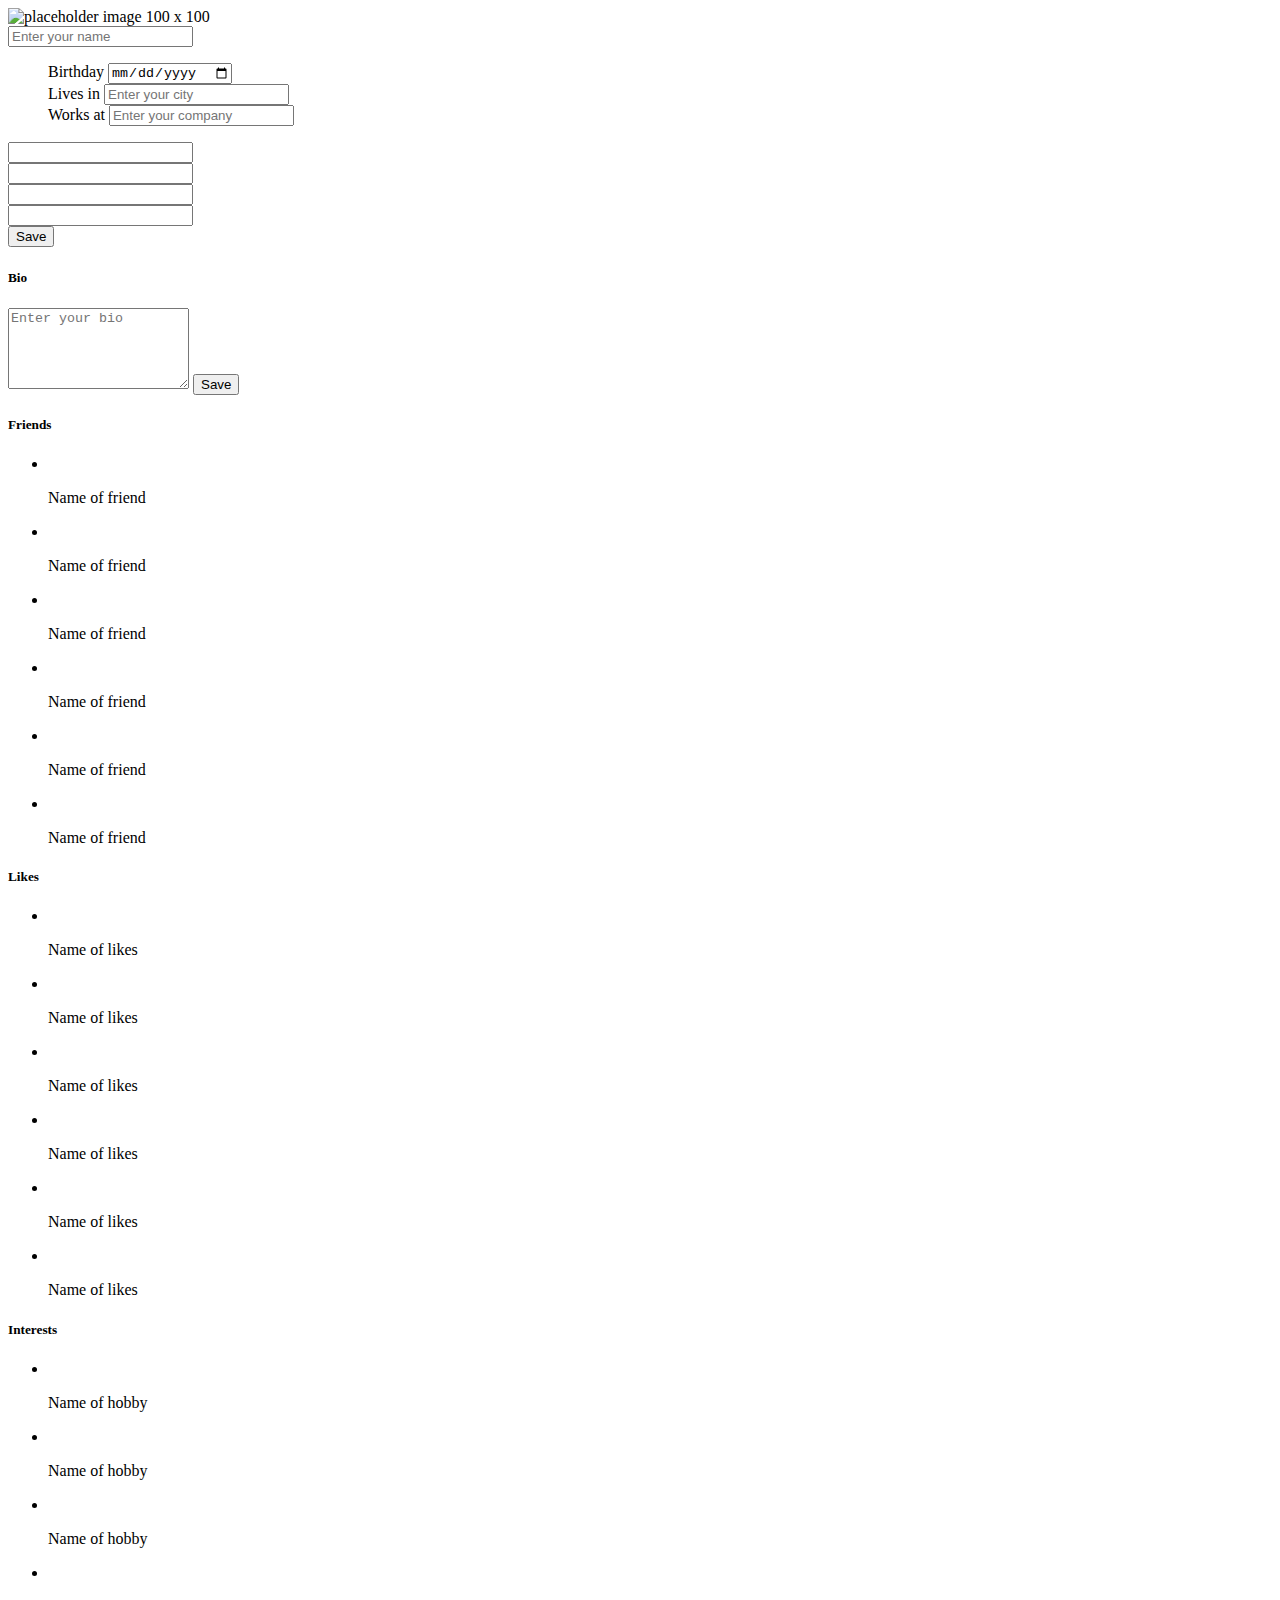
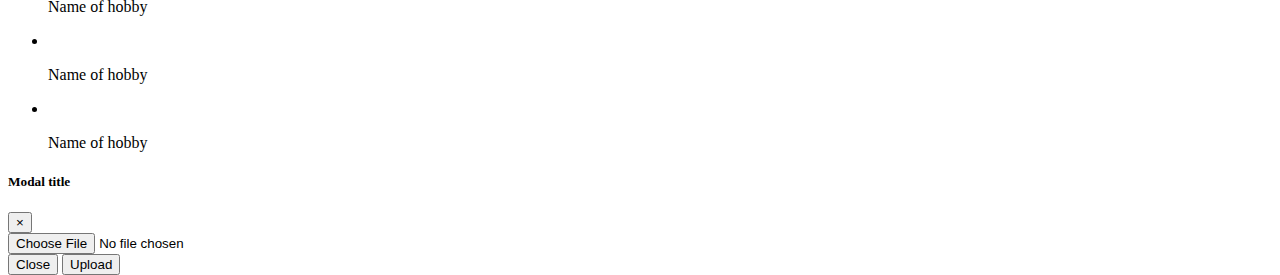
==== edit.html @ 08886325 "created page to take input" ====
<!DOCTYPE html>
<html lang="en">
<head>
    <meta charset="UTF-8">
    <meta name="viewport" content="width=device-width, initial-scale=1.0">
    <meta http-equiv="X-UA-Compatible" content="ie=edge">
    <link rel="stylesheet" href="https://stackpath.bootstrapcdn.com/bootstrap/4.1.3/css/bootstrap.min.css" integrity="sha384-MCw98/SFnGE8fJT3GXwEOngsV7Zt27NXFoaoApmYm81iuXoPkFOJwJ8ERdknLPMO" crossorigin="anonymous">
    <link rel="stylesheet" href="./styles.css">
    <link rel="stylesheet" href="https://use.fontawesome.com/releases/v5.2.0/css/all.css" integrity="sha384-hWVjflwFxL6sNzntih27bfxkr27PmbbK/iSvJ+a4+0owXq79v+lsFkW54bOGbiDQ" crossorigin="anonymous">
    <title>Edit Details</title>
</head>
<body>
    <div class="back-colored container-fluid pt-5 pb-5">
        <div class="row mx-0 mx-md-3">
            <div class="col-md-3 mb-4 mb-md-0 px-0 px-lg-3">
                <div class="row mx-0 mx-xl-2">
                    <div class="card col-12 pt-2 mt-3 shadow">
                        <div class="text-center">
                            <img src="http://via.placeholder.com/100x100" alt="placeholder image 100 x 100" class="img-100 mt-2 justify-content-center border border-danger rounded-circle">
                            <i data-toggle="modal" data-target="#dp-upload-modal" class="edit-icon fas fa-edit position-absolute text-muted small mt-2"></i>
                        </div>
                        <form action="">
                            <div class="card-body">
                                <!-- <h3 class="card-title text-center mb-0">Generic Person</h3> -->
                                <input type="text" class="form-control" id="name-self" name="name-self" placeholder="Enter your name" value="">
                            </div>
                            <ul class="list-group list-group-flush">
                                <div class="row px-2 py-2">
                                    <label for="dob-self" class="col-3 col-md-5 col-xl-4 small font-weight-bold text-capitalize text-right text-md-left">Birthday</label>
                                    <input type="date" min="1940-01-01" class="col-7 form-control form-control-sm" id="dob-self" name="dob-self" placeholder="Enter your DOB" value=""></input>
                                </div>
                                <div class="row px-2 py-2">
                                    <label for="city-self" class="col-3 col-md-5 col-xl-4 small font-weight-bold text-capitalize text-right text-md-left">Lives in</label>
                                    <input type="text" class="col-7 form-control form-control-sm" id="city-self" name="city-self" placeholder="Enter your city" value=""></input>
                                </div>
                                <div class="row px-2 py-2">
                                    <label for="company-self" class="col-3 col-md-5 col-xl-4 small font-weight-bold text-capitalize text-right text-md-left">Works at</label>
                                    <input type="text" class="col-7 form-control form-control-sm" id="company-self" name="company-self" placeholder="Enter your company" value=""></input>
                                </div>    
                                </ul>
                            </ul>
                            <div class="card-body text-left row pb-2">
                                <div class="col-12 row pr-0 mb-3">
                                    <label for="" class="col-2"><i class="fab fa-facebook-f fa-lg text-secondary"></i></label>
                                    <input type="url" class="offset-md-2 col-8 form-control form-control-sm" id="fb-self">
                                </div>
                                <div class="col-12 row pr-0 mb-3">
                                    <label for="" class="col-2"><i class="fab fa-twitter fa-lg text-secondary"></i></label>
                                    <input type="url" class="offset-md-2 col-8 form-control form-control-sm" id="fb-self">
                                </div>
                                <div class="col-12 row pr-0 mb-3">
                                    <label for="" class="col-2"><i class="fab fa-github fa-lg text-secondary"></i></label>
                                    <input type="url" class="offset-md-2 col-8 form-control form-control-sm" id="fb-self">
                                </div>
                                <div class="col-12 row pr-0 mb-3">
                                    <label for="" class="col-2"><i class="fab fa-linkedin-in fa-lg text-secondary"></i></label>
                                    <input type="url" class="offset-md-2 col-8 form-control form-control-sm" id="fb-self">
                                </div>
                            </div>
                            <input type="submit" value="Save" class="w-100 btn btn-success mb-3">
                        </form>
                    </div>
                </div>
            </div>
            <div class="col-md-9 px-0 px-lg-3">
                <div class="row mx-0 mx-md-3">
                    <div class="card mx-0 mx-md-3 col-md-12 rounded shadow-sm mt-3">
                        <form action="">
                            <div class="card-body">
                                <h5 class="card-title">Bio</h5>
                                <div class="card-text">
                                    <textarea class="form-control" id="bio-self" name="bio-self" placeholder="Enter your bio" value="" rows="5"></textarea>
                                    <input type="submit" value="Save" class="btn btn-success w-25 my-3 float-right">
                                </div>
                            </div>
                        </form>
                    </div>
                    <div class="card mx-0 mx-md-3 col-md-12 rounded shadow-sm mt-3">
                        <div class="card-body">
                            <h5 class="card-title">Friends</h5>
                            <div class="card-text">
                                <ul class="list-inline row text-center">
                                    <li class="col-6 col-sm-3 col-lg-2 mr-0 list-inline-item">
                                        <img src="http://via.placeholder.com/75x75" alt="" class="img-75">
                                        <p class="text-justify">Name of friend</p>
                                    </li>
                                    <li class="col-6 col-sm-3 col-lg-2 mr-0 list-inline-item">
                                        <img src="http://via.placeholder.com/75x75" alt="" class="img-75">
                                        <p class="text-justify">Name of friend</p>
                                    </li>
                                    <li class="col-6 col-sm-3 col-lg-2 mr-0 list-inline-item">
                                        <img src="http://via.placeholder.com/75x75" alt="" class="img-75">
                                        <p class="text-justify">Name of friend</p>
                                    </li>
                                    <li class="col-6 col-sm-3 col-lg-2 mr-0 list-inline-item">
                                        <img src="http://via.placeholder.com/75x75" alt="" class="img-75">
                                        <p class="text-justify">Name of friend</p>
                                    </li>
                                    <li class="col-6 col-sm-3 col-lg-2 mr-0 list-inline-item">
                                        <img src="http://via.placeholder.com/75x75" alt="" class="img-75">
                                        <p class="text-justify">Name of friend</p>
                                    </li>
                                    <li class="col-6 col-sm-3 col-lg-2 mr-0 list-inline-item">
                                        <img src="http://via.placeholder.com/75x75" alt="" class="img-75">
                                        <p class="text-justify">Name of friend</p>
                                    </li>
                                </ul>
                            </div>
                        </div>
                    </div>
                    <div class="card mx-0 mx-md-3 col-md-12 rounded shadow-sm mt-3">
                        <div class="card-body">
                            <h5 class="card-title">Likes</h5>
                            <div class="card-text">
                                <ul class="list-inline row text-center">
                                    <li class="col-6 col-sm-3 col-lg-2 mr-0 list-inline-item">
                                        <img src="http://via.placeholder.com/75x75" alt="" class="img-75">
                                        <p class="text-justify">Name of likes</p>
                                    </li>
                                    <li class="col-6 col-sm-3 col-lg-2 mr-0 list-inline-item">
                                        <img src="http://via.placeholder.com/75x75" alt="" class="img-75">
                                        <p class="text-justify">Name of likes</p>
                                    </li>
                                    <li class="col-6 col-sm-3 col-lg-2 mr-0 list-inline-item">
                                        <img src="http://via.placeholder.com/75x75" alt="" class="img-75">
                                        <p class="text-justify">Name of likes</p>
                                    </li>
                                    <li class="col-6 col-sm-3 col-lg-2 mr-0 list-inline-item">
                                        <img src="http://via.placeholder.com/75x75" alt="" class="img-75">
                                        <p class="text-justify">Name of likes</p>
                                    </li>
                                    <li class="col-6 col-sm-3 col-lg-2 mr-0 list-inline-item">
                                        <img src="http://via.placeholder.com/75x75" alt="" class="img-75">
                                        <p class="text-justify">Name of likes</p>
                                    </li>
                                    <li class="col-6 col-sm-3 col-lg-2 mr-0 list-inline-item">
                                        <img src="http://via.placeholder.com/75x75" alt="" class="img-75">
                                        <p class="text-justify">Name of likes</p>
                                    </li>
                                </ul>
                            </div>
                        </div>
                    </div>
                    <div class="card mx-0 mx-md-3 col-md-12 rounded shadow-sm mt-3">
                        <div class="card-body">
                            <h5 class="card-title">Interests</h5>
                            <div class="card-text">
                                <ul class="list-inline row text-center">
                                    <li class="col-6 col-sm-3 col-lg-2 mr-0 list-inline-item">
                                        <img src="http://via.placeholder.com/75x75" alt="" class="img-75">
                                        <p class="text-justify">Name of hobby</p>
                                    </li>
                                    <li class="col-6 col-sm-3 col-lg-2 mr-0 list-inline-item">
                                        <img src="http://via.placeholder.com/75x75" alt="" class="img-75">
                                        <p class="text-justify">Name of hobby</p>
                                    </li>
                                    <li class="col-6 col-sm-3 col-lg-2 mr-0 list-inline-item">
                                        <img src="http://via.placeholder.com/75x75" alt="" class="img-75">
                                        <p class="text-justify">Name of hobby</p>
                                    </li>
                                    <li class="col-6 col-sm-3 col-lg-2 mr-0 list-inline-item">
                                        <img src="http://via.placeholder.com/75x75" alt="" class="img-75">
                                        <p class="text-justify">Name of hobby</p>
                                    </li>
                                    <li class="col-6 col-sm-3 col-lg-2 mr-0 list-inline-item">
                                        <img src="http://via.placeholder.com/75x75" alt="" class="img-75">
                                        <p class="text-justify">Name of hobby</p>
                                    </li>
                                    <li class="col-6 col-sm-3 col-lg-2 mr-0 list-inline-item">
                                        <img src="http://via.placeholder.com/75x75" alt="" class="img-75">
                                        <p class="text-justify">Name of hobby</p>
                                    </li>
                                </ul>
                            </div>
                        </div>
                    </div>
                </div>
            </div>
        </div>
    </div>
      
    <!-- Modal -->
    <div class="modal fade" id="dp-upload-modal" tabindex="-1" role="dialog" aria-labelledby="exampleModalCenterTitle" aria-hidden="true">
    <div class="modal-dialog modal-dialog-centered" role="document">
        <div class="modal-content">
        <div class="modal-header">
            <h5 class="modal-title" id="exampleModalLongTitle">Modal title</h5>
            <button type="button" class="close" data-dismiss="modal" aria-label="Close">
            <span aria-hidden="true">&times;</span>
            </button>
        </div>
        <div class="modal-body">
            <form action="">
                <input type="file" name="dp-self" id="dp-self">
            </form>
        </div>
        <div class="modal-footer">
            <button type="button" class="btn btn-secondary" data-dismiss="modal">Close</button>
            <button type="submit" class="btn btn-success">Upload</button>
        </div>
        </div>
    </div>
    </div>
    <script src="https://code.jquery.com/jquery-3.3.1.slim.min.js" integrity="sha384-q8i/X+965DzO0rT7abK41JStQIAqVgRVzpbzo5smXKp4YfRvH+8abtTE1Pi6jizo" crossorigin="anonymous"></script>
    <script src="https://cdnjs.cloudflare.com/ajax/libs/popper.js/1.14.3/umd/popper.min.js" integrity="sha384-ZMP7rVo3mIykV+2+9J3UJ46jBk0WLaUAdn689aCwoqbBJiSnjAK/l8WvCWPIPm49" crossorigin="anonymous"></script>
    <script src="https://stackpath.bootstrapcdn.com/bootstrap/4.1.3/js/bootstrap.min.js" integrity="sha384-ChfqqxuZUCnJSK3+MXmPNIyE6ZbWh2IMqE241rYiqJxyMiZ6OW/JmZQ5stwEULTy" crossorigin="anonymous"></script>
</body>
</html>
---- styles.css ----
html,body{
    box-sizing: border-box;
    height: 100%;
}
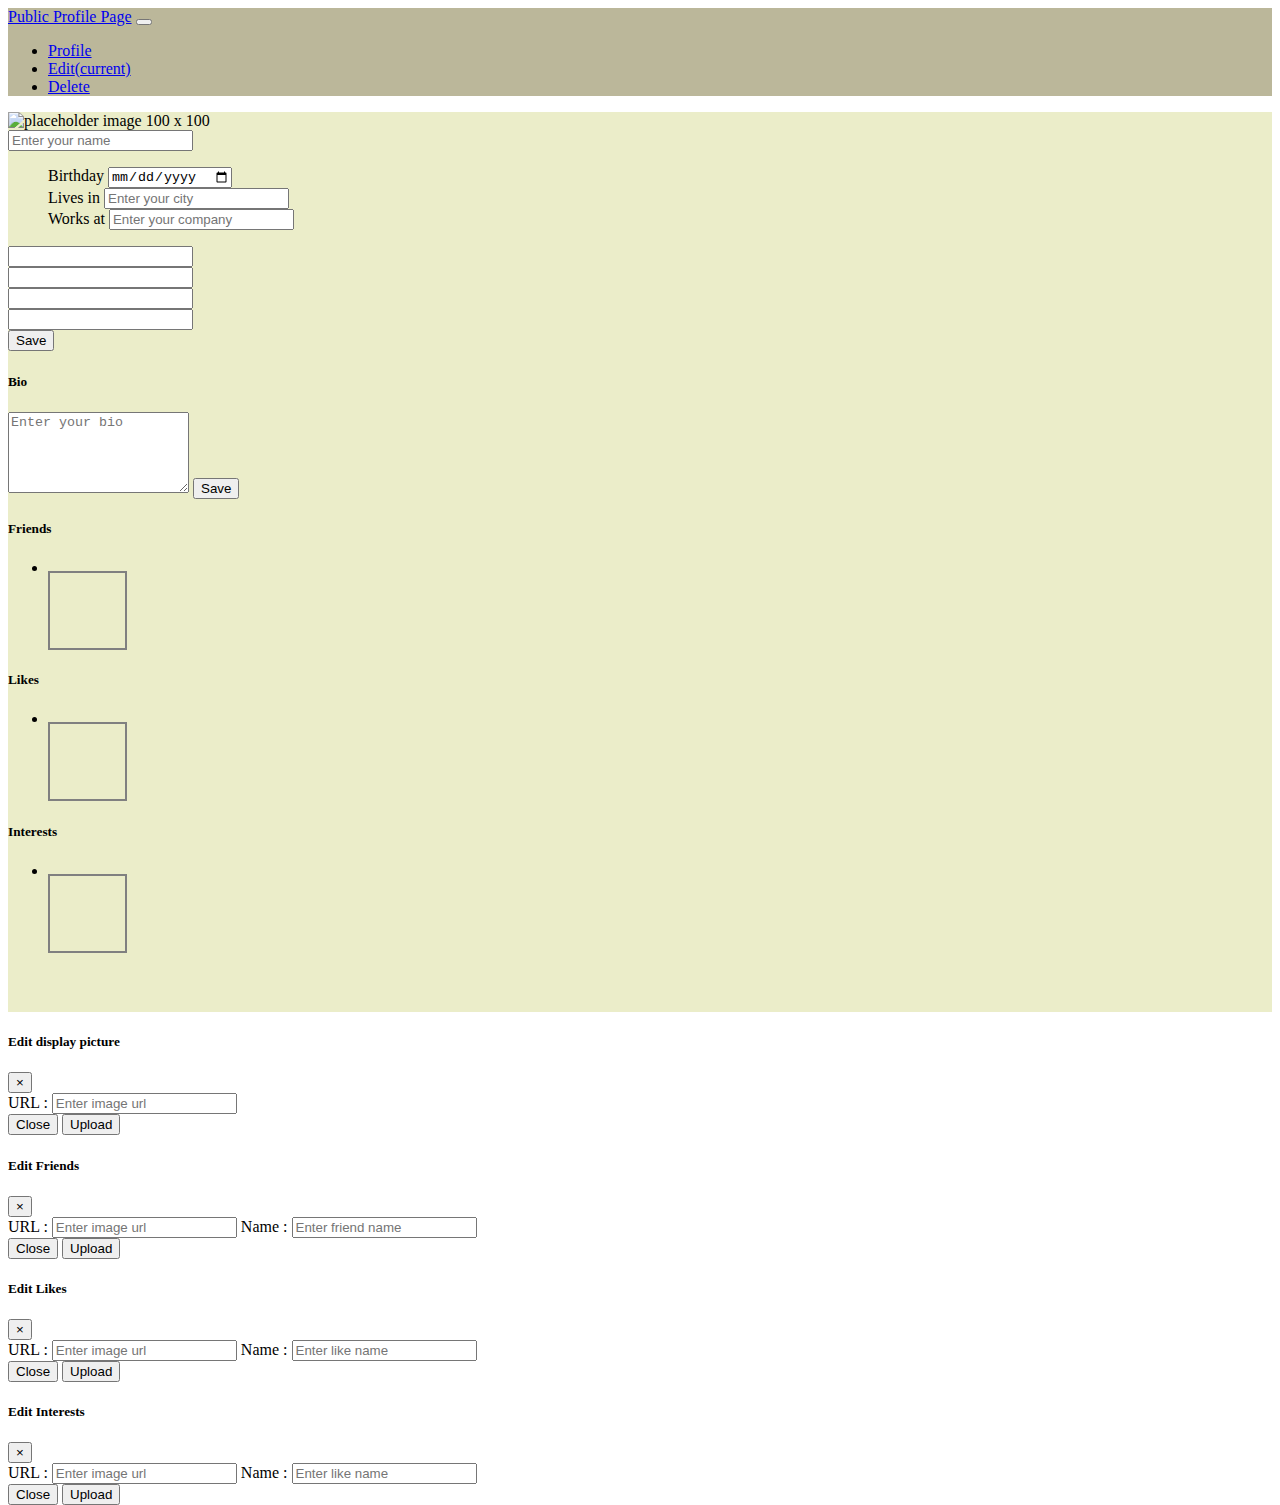
==== commit 1f5bf4a9: "Basic Functionalities complete" ====
--- a/edit.html
+++ b/edit.html
@@ -10,16 +10,35 @@
     <title>Edit Details</title>
 </head>
 <body>
-    <div class="back-colored container-fluid pt-5 pb-5">
+    <nav class="navbar navbar-expand-lg navbar-light" style="background-color:rgb(187, 183, 154)">
+        <a class="navbar-brand" href="#">Public Profile Page</a>
+        <button class="navbar-toggler" type="button" data-toggle="collapse" data-target="#navbarNav" aria-controls="navbarNav" aria-expanded="false" aria-label="Toggle navigation">
+            <span class="navbar-toggler-icon"></span>
+        </button>
+        <div class="collapse navbar-collapse" id="navbarNav">
+            <ul class="navbar-nav ml-auto w-25 justify-content-between mr-5">
+            <li class="nav-item">
+                <a class="nav-link" href="/index.html">Profile</a>
+            </li>
+            <li class="nav-item active">
+                <a class="nav-link" href="/edit.html">Edit<span class="sr-only">(current)</span></a>
+            </li>
+            <li class="nav-item">
+                <a class="nav-link" id="delete-user" href="#">Delete</a>
+            </li>
+            </ul>
+        </div>
+    </nav>
+    <div class="back-colored container-fluid pt-3 pb-5">
         <div class="row mx-0 mx-md-3">
             <div class="col-md-3 mb-4 mb-md-0 px-0 px-lg-3">
                 <div class="row mx-0 mx-xl-2">
                     <div class="card col-12 pt-2 mt-3 shadow">
                         <div class="text-center">
-                            <img src="http://via.placeholder.com/100x100" alt="placeholder image 100 x 100" class="img-100 mt-2 justify-content-center border border-danger rounded-circle">
+                            <img src="http://via.placeholder.com/100x100" alt="placeholder image 100 x 100" id="dp-self" class="img-100 mt-2 justify-content-center border border-danger rounded-circle">
                             <i data-toggle="modal" data-target="#dp-upload-modal" class="edit-icon fas fa-edit position-absolute text-muted small mt-2"></i>
                         </div>
-                        <form action="">
+                        <form action="" id="page-form-personal-details">
                             <div class="card-body">
                                 <!-- <h3 class="card-title text-center mb-0">Generic Person</h3> -->
                                 <input type="text" class="form-control" id="name-self" name="name-self" placeholder="Enter your name" value="">
@@ -42,19 +61,19 @@
                             <div class="card-body text-left row pb-2">
                                 <div class="col-12 row pr-0 mb-3">
                                     <label for="" class="col-2"><i class="fab fa-facebook-f fa-lg text-secondary"></i></label>
-                                    <input type="url" class="offset-md-2 col-8 form-control form-control-sm" id="fb-self">
+                                    <input type="url" class="offset-md-2 col-8 form-control form-control-sm" id="facebook-self">
                                 </div>
                                 <div class="col-12 row pr-0 mb-3">
                                     <label for="" class="col-2"><i class="fab fa-twitter fa-lg text-secondary"></i></label>
-                                    <input type="url" class="offset-md-2 col-8 form-control form-control-sm" id="fb-self">
+                                    <input type="url" class="offset-md-2 col-8 form-control form-control-sm" id="twitter-self">
                                 </div>
                                 <div class="col-12 row pr-0 mb-3">
                                     <label for="" class="col-2"><i class="fab fa-github fa-lg text-secondary"></i></label>
-                                    <input type="url" class="offset-md-2 col-8 form-control form-control-sm" id="fb-self">
+                                    <input type="url" class="offset-md-2 col-8 form-control form-control-sm" id="github-self">
                                 </div>
                                 <div class="col-12 row pr-0 mb-3">
                                     <label for="" class="col-2"><i class="fab fa-linkedin-in fa-lg text-secondary"></i></label>
-                                    <input type="url" class="offset-md-2 col-8 form-control form-control-sm" id="fb-self">
+                                    <input type="url" class="offset-md-2 col-8 form-control form-control-sm" id="linkedin-self">
                                 </div>
                             </div>
                             <input type="submit" value="Save" class="w-100 btn btn-success mb-3">
@@ -65,7 +84,7 @@
             <div class="col-md-9 px-0 px-lg-3">
                 <div class="row mx-0 mx-md-3">
                     <div class="card mx-0 mx-md-3 col-md-12 rounded shadow-sm mt-3">
-                        <form action="">
+                        <form action="" id="page-form-bio">
                             <div class="card-body">
                                 <h5 class="card-title">Bio</h5>
                                 <div class="card-text">
@@ -81,28 +100,9 @@
                             <div class="card-text">
                                 <ul class="list-inline row text-center">
                                     <li class="col-6 col-sm-3 col-lg-2 mr-0 list-inline-item">
-                                        <img src="http://via.placeholder.com/75x75" alt="" class="img-75">
-                                        <p class="text-justify">Name of friend</p>
-                                    </li>
-                                    <li class="col-6 col-sm-3 col-lg-2 mr-0 list-inline-item">
-                                        <img src="http://via.placeholder.com/75x75" alt="" class="img-75">
-                                        <p class="text-justify">Name of friend</p>
-                                    </li>
-                                    <li class="col-6 col-sm-3 col-lg-2 mr-0 list-inline-item">
-                                        <img src="http://via.placeholder.com/75x75" alt="" class="img-75">
-                                        <p class="text-justify">Name of friend</p>
-                                    </li>
-                                    <li class="col-6 col-sm-3 col-lg-2 mr-0 list-inline-item">
-                                        <img src="http://via.placeholder.com/75x75" alt="" class="img-75">
-                                        <p class="text-justify">Name of friend</p>
-                                    </li>
-                                    <li class="col-6 col-sm-3 col-lg-2 mr-0 list-inline-item">
-                                        <img src="http://via.placeholder.com/75x75" alt="" class="img-75">
-                                        <p class="text-justify">Name of friend</p>
-                                    </li>
-                                    <li class="col-6 col-sm-3 col-lg-2 mr-0 list-inline-item">
-                                        <img src="http://via.placeholder.com/75x75" alt="" class="img-75">
-                                        <p class="text-justify">Name of friend</p>
+                                        <div data-toggle="modal" data-target="#friend-upload-modal" class="fa-icon-container align-middle justify-content-center hover-cursor-pointer">
+                                            <i class="icon-enlarge fas fa-plus fa-lg text-secondary"></i> 
+                                        </div>
                                     </li>
                                 </ul>
                             </div>
@@ -114,28 +114,9 @@
                             <div class="card-text">
                                 <ul class="list-inline row text-center">
                                     <li class="col-6 col-sm-3 col-lg-2 mr-0 list-inline-item">
-                                        <img src="http://via.placeholder.com/75x75" alt="" class="img-75">
-                                        <p class="text-justify">Name of likes</p>
-                                    </li>
-                                    <li class="col-6 col-sm-3 col-lg-2 mr-0 list-inline-item">
-                                        <img src="http://via.placeholder.com/75x75" alt="" class="img-75">
-                                        <p class="text-justify">Name of likes</p>
-                                    </li>
-                                    <li class="col-6 col-sm-3 col-lg-2 mr-0 list-inline-item">
-                                        <img src="http://via.placeholder.com/75x75" alt="" class="img-75">
-                                        <p class="text-justify">Name of likes</p>
-                                    </li>
-                                    <li class="col-6 col-sm-3 col-lg-2 mr-0 list-inline-item">
-                                        <img src="http://via.placeholder.com/75x75" alt="" class="img-75">
-                                        <p class="text-justify">Name of likes</p>
-                                    </li>
-                                    <li class="col-6 col-sm-3 col-lg-2 mr-0 list-inline-item">
-                                        <img src="http://via.placeholder.com/75x75" alt="" class="img-75">
-                                        <p class="text-justify">Name of likes</p>
-                                    </li>
-                                    <li class="col-6 col-sm-3 col-lg-2 mr-0 list-inline-item">
-                                        <img src="http://via.placeholder.com/75x75" alt="" class="img-75">
-                                        <p class="text-justify">Name of likes</p>
+                                        <div data-toggle="modal" data-target="#like-upload-modal" class="fa-icon-container align-middle justify-content-center hover-cursor-pointer">
+                                            <i class="icon-enlarge hover-cursor-pointer fas fa-plus fa-lg text-secondary"></i> 
+                                        </div>
                                     </li>
                                 </ul>
                             </div>
@@ -146,29 +127,10 @@
                             <h5 class="card-title">Interests</h5>
                             <div class="card-text">
                                 <ul class="list-inline row text-center">
-                                    <li class="col-6 col-sm-3 col-lg-2 mr-0 list-inline-item">
-                                        <img src="http://via.placeholder.com/75x75" alt="" class="img-75">
-                                        <p class="text-justify">Name of hobby</p>
-                                    </li>
-                                    <li class="col-6 col-sm-3 col-lg-2 mr-0 list-inline-item">
-                                        <img src="http://via.placeholder.com/75x75" alt="" class="img-75">
-                                        <p class="text-justify">Name of hobby</p>
-                                    </li>
-                                    <li class="col-6 col-sm-3 col-lg-2 mr-0 list-inline-item">
-                                        <img src="http://via.placeholder.com/75x75" alt="" class="img-75">
-                                        <p class="text-justify">Name of hobby</p>
-                                    </li>
-                                    <li class="col-6 col-sm-3 col-lg-2 mr-0 list-inline-item">
-                                        <img src="http://via.placeholder.com/75x75" alt="" class="img-75">
-                                        <p class="text-justify">Name of hobby</p>
-                                    </li>
-                                    <li class="col-6 col-sm-3 col-lg-2 mr-0 list-inline-item">
-                                        <img src="http://via.placeholder.com/75x75" alt="" class="img-75">
-                                        <p class="text-justify">Name of hobby</p>
-                                    </li>
-                                    <li class="col-6 col-sm-3 col-lg-2 mr-0 list-inline-item">
-                                        <img src="http://via.placeholder.com/75x75" alt="" class="img-75">
-                                        <p class="text-justify">Name of hobby</p>
+                                    <li class=" col-6 col-sm-3 col-lg-2 mr-0 list-inline-item">
+                                        <div data-toggle="modal" data-target="#interest-upload-modal" class="hover-cursor-pointer fa-icon-container align-middle justify-content-center">
+                                            <i class="icon-enlarge hover-cursor-pointer fas fa-plus fa-lg text-secondary"></i> 
+                                        </div>
                                     </li>
                                 </ul>
                             </div>
@@ -183,26 +145,101 @@
     <div class="modal fade" id="dp-upload-modal" tabindex="-1" role="dialog" aria-labelledby="exampleModalCenterTitle" aria-hidden="true">
     <div class="modal-dialog modal-dialog-centered" role="document">
         <div class="modal-content">
-        <div class="modal-header">
-            <h5 class="modal-title" id="exampleModalLongTitle">Modal title</h5>
-            <button type="button" class="close" data-dismiss="modal" aria-label="Close">
-            <span aria-hidden="true">&times;</span>
-            </button>
-        </div>
-        <div class="modal-body">
-            <form action="">
-                <input type="file" name="dp-self" id="dp-self">
+            <div class="modal-header">
+                <h5 class="modal-title">Edit display picture</h5>
+                <button type="button" class="close" data-dismiss="modal" aria-label="Close">
+                <span aria-hidden="true">&times;</span>
+                </button>
+            </div>
+            <form action="" id="modal-form-dp">
+                <div class="modal-body">
+                    <label for="dp-url-self">URL : </label>
+                    <input type="url" name="dp-url-self" id="dp-url-self" placeholder="Enter image url" required>
+                </div>
+                <div class="modal-footer">
+                    <button type="button" class="btn btn-secondary" data-dismiss="modal">Close</button>
+                    <button type="submit" class="btn btn-success">Upload</button>
+                </div>
             </form>
         </div>
-        <div class="modal-footer">
-            <button type="button" class="btn btn-secondary" data-dismiss="modal">Close</button>
-            <button type="submit" class="btn btn-success">Upload</button>
-        </div>
-        </div>
-    </div>
-    </div>
+    </div>
+    </div>
+    <div class="modal fade" id="friend-upload-modal" tabindex="-1" role="dialog" aria-labelledby="exampleModalCenterTitle" aria-hidden="true">
+        <div class="modal-dialog modal-dialog-centered" role="document">
+            <div class="modal-content">
+                <div class="modal-header">
+                    <h5 class="modal-title">Edit Friends</h5>
+                    <button type="button" class="close" data-dismiss="modal" aria-label="Close">
+                    <span aria-hidden="true">&times;</span>
+                    </button>
+                </div>
+                <form action="" id="modal-form-friend">
+                    <div class="modal-body">
+                        <label for="friend-url">URL : </label>
+                        <input type="url" name="friend-url" id="friend-url" placeholder="Enter image url" required>
+                        <label for="friend-name">Name : </label>
+                        <input type="text" name="friend-name" id="friend-name" placeholder="Enter friend name" required>
+                    </div>
+                    <div class="modal-footer">
+                        <button type="button" class="btn btn-secondary" data-dismiss="modal">Close</button>
+                        <button type="submit" class="btn btn-success">Upload</button>
+                    </div>
+                </form>
+            </div>
+        </div>
+    </div>
+    <div class="modal fade" id="like-upload-modal" tabindex="-1" role="dialog" aria-labelledby="exampleModalCenterTitle" aria-hidden="true">
+        <div class="modal-dialog modal-dialog-centered" role="document">
+            <div class="modal-content">
+                <div class="modal-header">
+                    <h5 class="modal-title">Edit Likes</h5>
+                    <button type="button" class="close" data-dismiss="modal" aria-label="Close">
+                        <span aria-hidden="true">&times;</span>
+                    </button>
+                </div>
+                <form action="" id="modal-form-like">
+                    <div class="modal-body">
+                            <label for="like-url">URL : </label>
+                            <input type="url" name="like-url" id="like-url" placeholder="Enter image url" required>
+                            <label for="like-name">Name : </label>
+                            <input type="text" name="like-name" id="like-name" placeholder="Enter like name" required>
+                    </div>
+                    <div class="modal-footer">
+                        <button type="button" class="btn btn-secondary" data-dismiss="modal">Close</button>
+                        <button type="submit" class="btn btn-success">Upload</button>
+                    </div>
+                </form>
+            </div>
+        </div>
+    </div>
+    <div class="modal fade" id="interest-upload-modal" tabindex="-1" role="dialog" aria-labelledby="exampleModalCenterTitle" aria-hidden="true">
+        <div class="modal-dialog modal-dialog-centered" role="document">
+            <div class="modal-content">
+                <div class="modal-header">
+                    <h5 class="modal-title">Edit Interests</h5>
+                    <button type="button" class="close" data-dismiss="modal" aria-label="Close">
+                    <span aria-hidden="true">&times;</span>
+                    </button>
+                </div>
+                <form action="" id="modal-form-interest">
+                    <div class="modal-body">
+                        <label for="interest-url">URL : </label>
+                        <input type="url" name="interest-url" id="interest-url" placeholder="Enter image url" required>
+                        <label for="interest-name">Name : </label>
+                        <input type="text" name="interest-name" id="interest-name" placeholder="Enter like name" required>
+                    </div>
+                    <div class="modal-footer">
+                        <button type="button" class="btn btn-secondary" data-dismiss="modal">Close</button>
+                        <button type="submit" class="btn btn-success">Upload</button>
+                    </div>
+                </form>
+            </div>
+        </div>
+    </div>
+
     <script src="https://code.jquery.com/jquery-3.3.1.slim.min.js" integrity="sha384-q8i/X+965DzO0rT7abK41JStQIAqVgRVzpbzo5smXKp4YfRvH+8abtTE1Pi6jizo" crossorigin="anonymous"></script>
     <script src="https://cdnjs.cloudflare.com/ajax/libs/popper.js/1.14.3/umd/popper.min.js" integrity="sha384-ZMP7rVo3mIykV+2+9J3UJ46jBk0WLaUAdn689aCwoqbBJiSnjAK/l8WvCWPIPm49" crossorigin="anonymous"></script>
     <script src="https://stackpath.bootstrapcdn.com/bootstrap/4.1.3/js/bootstrap.min.js" integrity="sha384-ChfqqxuZUCnJSK3+MXmPNIyE6ZbWh2IMqE241rYiqJxyMiZ6OW/JmZQ5stwEULTy" crossorigin="anonymous"></script>
+    <script src="./edit.js"></script>
 </body>
 </html>--- a/styles.css
+++ b/styles.css
@@ -1,4 +1,49 @@
 html,body{
     box-sizing: border-box;
     height: 100%;
+}
+
+.img-100{
+    height: 100px !important;
+    width: 100px !important;
+}
+
+.img-75{
+    height: 75px !important;
+    width: 75px !important;
+}
+
+.back-colored{
+    min-height: 100%;
+    background-color: #ebedc9;
+}
+
+.hover-enlarge{
+    transition: all 0.1s linear;
+}
+
+.hover-enlarge:hover{
+    -webkit-transform : scale(1.2);
+    color: #212529 !important;
+    transform : scale(1.2);
+}
+
+.edit-icon{
+    cursor: pointer;
+}
+
+.fa-icon-container{
+    height: 75px;
+    width: 75px;
+    border: 2px solid gray;
+    display: flex;
+    flex-direction: column;
+}
+
+.fas.icon-enlarge,.fab.fas.icon-enlarge{
+    font-size: 2em;
+}
+
+.hover-cursor-pointer{
+    cursor: pointer;
 }